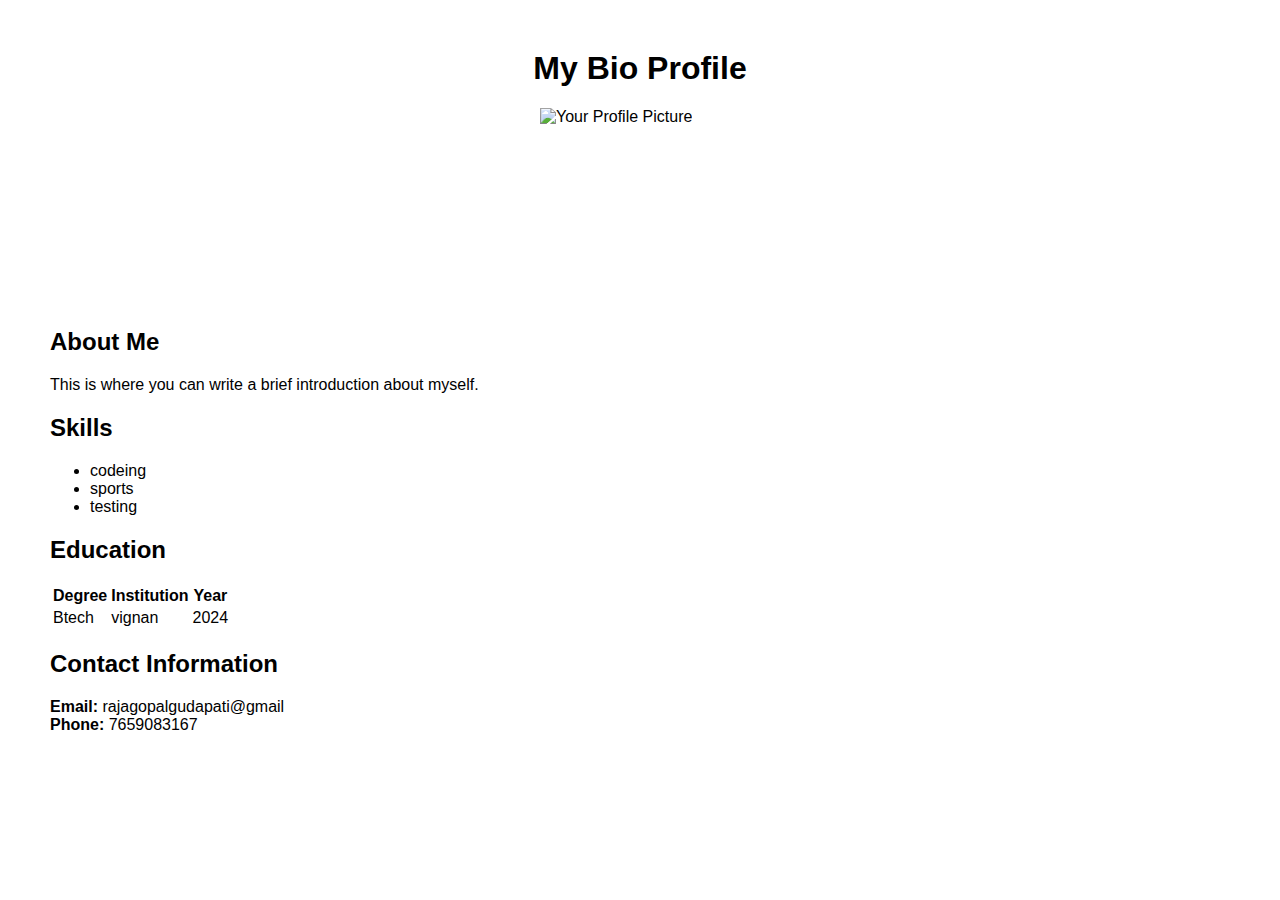
==== index1.html @ e0f79679 "ojmk" ====
<!DOCTYPE html>
<html lang="en">
<head>
    <meta charset="UTF-8">
    <meta name="viewport" content="width=device-width, initial-scale=1.0">
    <title>My Bio Profile</title>
    <style>
        body {
            font-family: Arial, sans-serif;
            margin: 50px;
        }

        h1 {
            text-align: center;
        }

        .profile-picture {
            width: 200px;
            height: 200px;
            border-radius: 50%;
            margin: 0 auto;
        }

        .section {
            margin-bottom: 20px;
        }
    </style>
</head>
<body>
    <h1>My Bio Profile</h1>

    <div class="profile-picture">
        <img src="C:\Users\Rajagopal\Pictures\my family\IMG_20230826_221557_Bokeh.jpg"height="150"width="100"alt="Your Profile Picture">
    </div>

    <div class="section">
        <h2>About Me</h2>
        <p>This is where you can write a brief introduction about myself.</p>
    </div>

    <div class="section">
        <h2>Skills</h2>
        <ul>
            <li>codeing</li>
            <li>sports</li>
            <li>testing</li>
        </ul>
    </div>

    <div class="section">
        <h2>Education</h2>
        <table>
            <tr>
                <th>Degree</th>
                <th>Institution</th>
                <th>Year</th>
            </tr>
            <tr>
                <td>Btech</td>
                <td>vignan</td>
                <td>2024</td>
            </tr>
        </table>
    </div>

    <div class="section">
    </div>

    <div class="section">
        <h2>Contact Information</h2>
        <p>
            <strong>Email:</strong> rajagopalgudapati@gmail<br>
            <strong>Phone:</strong> 7659083167<br>
            
        </p>
    </div>
</body>
</html>
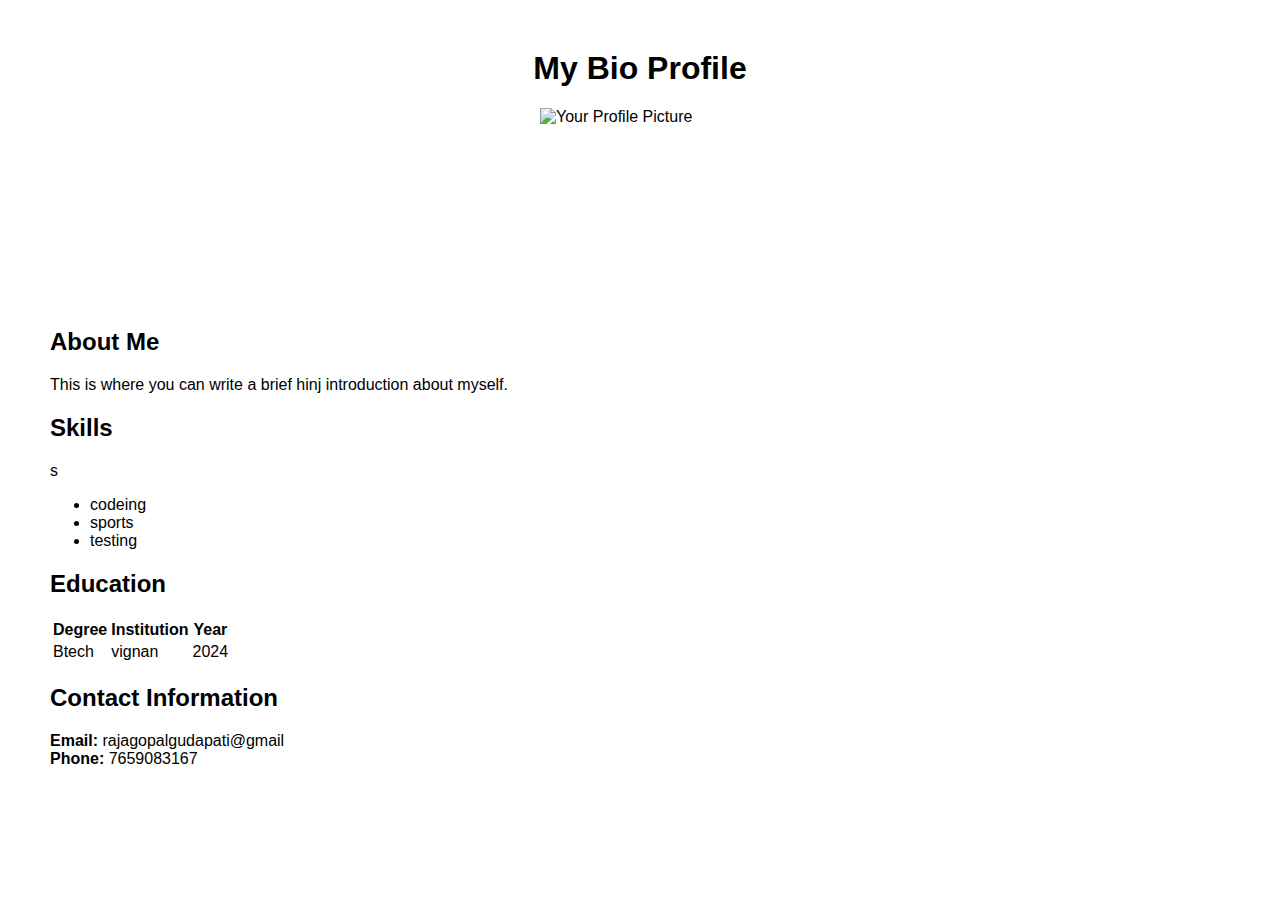
==== commit f4f85a77: "bjhghjg,j" ====
--- a/index1.html
+++ b/index1.html
@@ -1,78 +1,82 @@
 <!DOCTYPE html>
 <html lang="en">
-<head>
-    <meta charset="UTF-8">
-    <meta name="viewport" content="width=device-width, initial-scale=1.0">
+  <head>
+    <meta charset="UTF-8" />
+    <meta name="viewport" content="width=device-width, initial-scale=1.0" />
     <title>My Bio Profile</title>
     <style>
-        body {
-            font-family: Arial, sans-serif;
-            margin: 50px;
-        }
+      body {
+        font-family: Arial, sans-serif;
+        margin: 50px;
+      }
 
-        h1 {
-            text-align: center;
-        }
+      h1 {
+        text-align: center;
+      }
 
-        .profile-picture {
-            width: 200px;
-            height: 200px;
-            border-radius: 50%;
-            margin: 0 auto;
-        }
+      .profile-picture {
+        width: 200px;
+        height: 200px;
+        border-radius: 50%;
+        margin: 0 auto;
+      }
 
-        .section {
-            margin-bottom: 20px;
-        }
+      .section {
+        margin-bottom: 20px;
+      }
     </style>
-</head>
-<body>
+  </head>
+  <body>
     <h1>My Bio Profile</h1>
 
     <div class="profile-picture">
-        <img src="C:\Users\Rajagopal\Pictures\my family\IMG_20230826_221557_Bokeh.jpg"height="150"width="100"alt="Your Profile Picture">
+      <img
+        src="C:\Users\Rajagopal\Pictures\my family\IMG_20230826_221557_Bokeh.jpg"
+        height="150"
+        width="100"
+        alt="Your Profile Picture"
+      />
     </div>
 
     <div class="section">
-        <h2>About Me</h2>
-        <p>This is where you can write a brief introduction about myself.</p>
+      <h2>About Me</h2>
+      <p>This is where you can write a brief hinj introduction about myself.</p>
     </div>
 
     <div class="section">
-        <h2>Skills</h2>
-        <ul>
-            <li>codeing</li>
-            <li>sports</li>
-            <li>testing</li>
-        </ul>
+      <h2>Skills</h2>
+      s
+      <ul>
+        <li>codeing</li>
+        <li>sports</li>
+        <li>testing</li>
+      </ul>
     </div>
 
     <div class="section">
-        <h2>Education</h2>
-        <table>
-            <tr>
-                <th>Degree</th>
-                <th>Institution</th>
-                <th>Year</th>
-            </tr>
-            <tr>
-                <td>Btech</td>
-                <td>vignan</td>
-                <td>2024</td>
-            </tr>
-        </table>
+      <h2>Education</h2>
+      <table>
+        <tr>
+          <th>Degree</th>
+          <th>Institution</th>
+          <th>Year</th>
+        </tr>
+        <tr>
+          <td>Btech</td>
+          <td>vignan</td>
+          <td>2024</td>
+        </tr>
+      </table>
     </div>
 
-    <div class="section">
-    </div>
+    <div class="section"></div>
 
     <div class="section">
-        <h2>Contact Information</h2>
-        <p>
-            <strong>Email:</strong> rajagopalgudapati@gmail<br>
-            <strong>Phone:</strong> 7659083167<br>
-            
-        </p>
+      <h2>Contact Information</h2>
+      <p>
+        <strong>Email:</strong> rajagopalgudapati@gmail<br />
+        <strong>Phone:</strong> 7659083167<br />
+      </p>
     </div>
-</body>
-</html>+  </body>
+</html>
